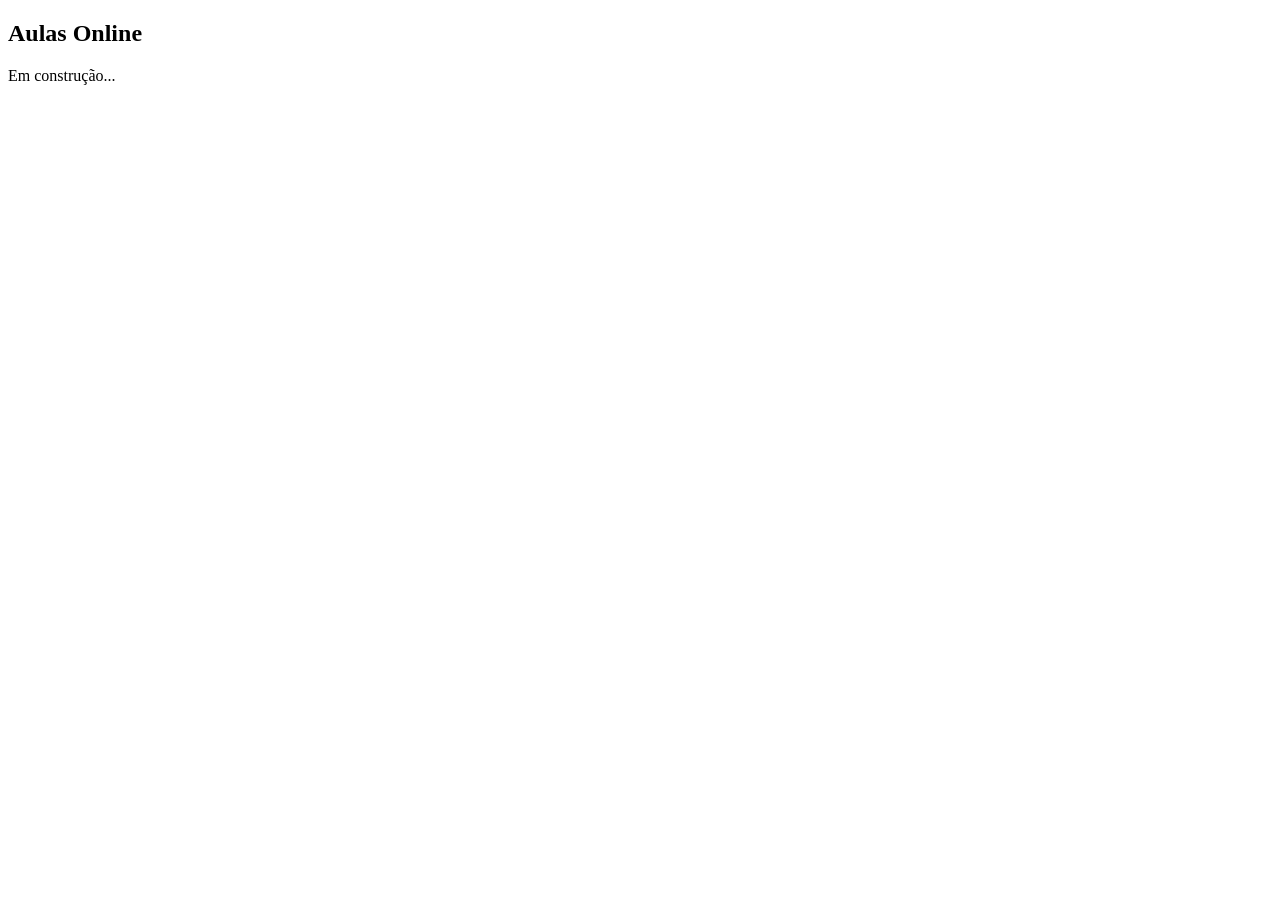
==== pages/aulas-online.html @ 25e07042 "update canonical pages for indexing correct url" ====
<!DOCTYPE html>
<html lang="pt-BR">

<head>
    <meta charset="UTF-8">
    <meta name="viewport" content="width=device-width, initial-scale=1.0">
    <!-- Meta description -->
    <meta name="description"
        content="A Comunidade Cristã Liceu é uma igreja protestante em Belo Horizonte dedicada ao estudo da Palavra de Deus, cultos, leituras de livros clássicos.">

    <title>Comunidade Cristã Liceu</title>
    <!-- Open Graph -->
    <meta property="og:title" content="Comunidade Cristã Liceu">
    <meta property="og:description"
        content="A Comunidade Cristã Liceu é uma igreja em Belo Horizonte dedicada ao estudo da Palavra de Deus, cultos, cursos bíblicos e leituras de livros clássicos.">
    <meta property="og:image" content="https://alexsmarra.github.io/Liceu/images/logos/logo-main.jpg">
    <meta property="og:url" content="https://alexsmarra.github.io/Liceu/">
    <meta property="og:type" content="website">

    <!-- Favicon -->
    <link rel="icon" href="../images/logos/logo-favicon.png" type="image/x-icon">
    <link rel="stylesheet" href="../css/main.css">
        <!-- Canonical url -->
    <link rel="canonical" href="https://comunidadecristaliceu.vercel.app/aulas-online.html">
</head>

<body>
    <header id="site-header"></header>

    <main class="page-content fill-screen">
        <section class="content pages-section">
            <h2>Aulas Online</h2>
            <p>Em construção...</p>
        </section>
    </main>

    <footer id="site-footer"></footer>
    <script type="module" src="../js/include.js"></script>
</body>

</html>
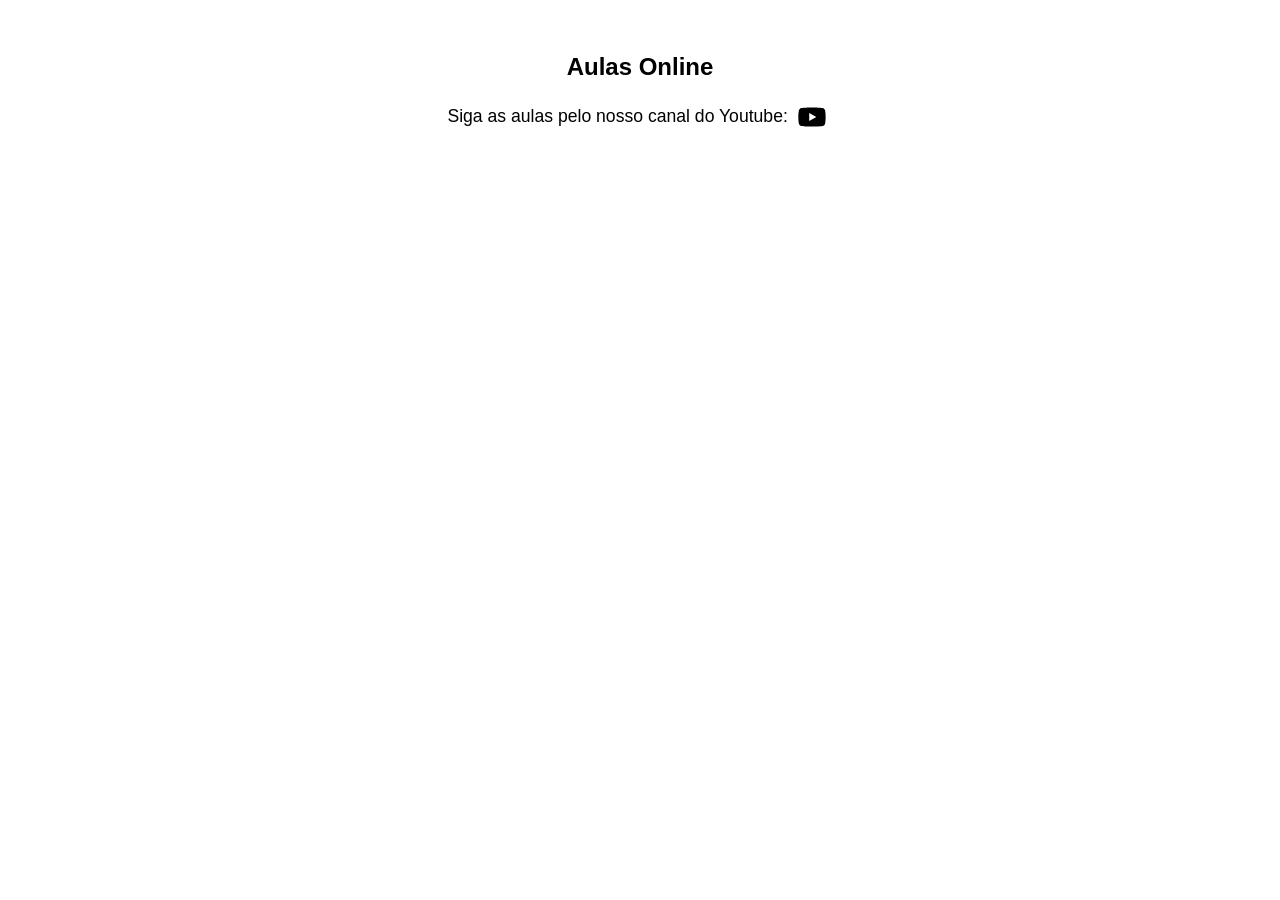
==== commit 6acae89a: "update html sobre, css para sobre.html, e aulas-online" ====
--- a/pages/aulas-online.html
+++ b/pages/aulas-online.html
@@ -13,14 +13,13 @@
     <meta property="og:title" content="Comunidade Cristã Liceu">
     <meta property="og:description"
         content="A Comunidade Cristã Liceu é uma igreja em Belo Horizonte dedicada ao estudo da Palavra de Deus, cultos, cursos bíblicos e leituras de livros clássicos.">
-    <meta property="og:image" content="https://alexsmarra.github.io/Liceu/images/logos/logo-main.jpg">
-    <meta property="og:url" content="https://alexsmarra.github.io/Liceu/">
+    <meta property="og:image" content="https://comunidadecristaliceu.vercel.app/images/logos/logo-main.jpg">
+    <meta property="og:url" content="https://comunidadecristaliceu.vercel.app/aulas-online.html">
     <meta property="og:type" content="website">
-
     <!-- Favicon -->
     <link rel="icon" href="../images/logos/logo-favicon.png" type="image/x-icon">
     <link rel="stylesheet" href="../css/main.css">
-        <!-- Canonical url -->
+    <!-- Canonical url -->
     <link rel="canonical" href="https://comunidadecristaliceu.vercel.app/aulas-online.html">
 </head>
 
@@ -30,7 +29,18 @@
     <main class="page-content fill-screen">
         <section class="content pages-section">
             <h2>Aulas Online</h2>
-            <p>Em construção...</p>
+            <div class="contato-cards">
+                <div class="contato-card-aulas-online">
+                    <p>Siga as aulas pelo nosso canal do Youtube:</p>
+                    <a href="https://www.youtube.com/@cliceubrasil" target="_blank" aria-label="YouTube">
+                        <svg class="icon-svg" fill="currentColor" xmlns="http://www.w3.org/2000/svg"
+                            viewBox="0 0 640 640"><!--!Font Awesome Free v7.0.1 by @fontawesome - https://fontawesome.com License - https://fontawesome.com/license/free Copyright 2025 Fonticons, Inc.-->
+                            <path
+                                d="M581.7 188.1C575.5 164.4 556.9 145.8 533.4 139.5C490.9 128 320.1 128 320.1 128C320.1 128 149.3 128 106.7 139.5C83.2 145.8 64.7 164.4 58.4 188.1C47 231 47 320.4 47 320.4C47 320.4 47 409.8 58.4 452.7C64.7 476.3 83.2 494.2 106.7 500.5C149.3 512 320.1 512 320.1 512C320.1 512 490.9 512 533.5 500.5C557 494.2 575.5 476.3 581.8 452.7C593.2 409.8 593.2 320.4 593.2 320.4C593.2 320.4 593.2 231 581.8 188.1zM264.2 401.6L264.2 239.2L406.9 320.4L264.2 401.6z" />
+                        </svg>
+                    </a>
+                </div>
+            </div>
         </section>
     </main>
 
--- a/css/main.css
+++ b/css/main.css
@@ -0,0 +1,120 @@
+@import url('variables.css');
+@import url('layout.css');
+@import url('header.css');
+@import url('footer.css');
+@import url('carousel.css');
+
+/* Reset e estilos base */
+* {
+  margin: 0;
+  padding: 0;
+  box-sizing: border-box;
+  font-family: 'Segoe UI', Tahoma, Geneva, Verdana, sans-serif;
+}
+
+body {
+  background-color: var(--background-color);
+  line-height: 1.6;
+  min-height: 100vh;
+  display: flex;
+  flex-direction: column;
+  opacity: 1;
+  transition: opacity 0.3s ease;
+  /* efeito suave */
+}
+
+body.fade-out {
+  opacity: 0;
+  background-color: var(--primary-color);
+}
+
+main {
+  padding: 0;
+}
+
+h1,
+h2,
+h3,
+h4,
+h5,
+h6 {
+  color: var(--heading-color);
+}
+
+p,
+li {
+  color: var(--text-color);
+}
+
+p a i {
+  font-size: 2rem;
+}
+
+a {
+  color: var(--primary-color);
+  text-decoration: none;
+  /* opcional, depende do estilo */
+}
+
+.contato-card {
+  display: flex;
+  flex-direction: column;
+  align-items: center;
+}
+
+.contato-card h3 {
+  position: relative;
+  padding-bottom: .5rem;
+  text-align: center;
+  width: fit-content;
+}
+
+.contato-card h3::after {
+  content: "";
+  display: block;
+  height: 2px;
+  min-width: 40px;
+  /* largura mínima opcional */
+  max-width: 100%;
+  background: var(--accent-color);
+  border-radius: 2px;
+  margin: -3px auto 0 auto;
+}
+
+.pages-section h2 {
+  position: relative;
+  padding-bottom: 1rem;
+  text-align: center;
+  width: fit-content;
+}
+
+.pages-section h2::after {
+  content: "";
+  display: block;
+  height: 2px;
+  /* largura mínima opcional */
+  min-width: 40px;
+  max-width: 100%;
+  background: var(--accent-color);
+  border-radius: 2px;
+  margin: -3px auto 0 auto;
+}
+
+.pages-section .contato-card a .icon-svg,
+.pages-section .contato-card-aulas-online a .icon-svg {
+  width: 2rem;
+  height: 2rem;
+  vertical-align: middle;
+  margin-right: 0.3em;
+  color: var(--text-color);
+  transition: filter 0.2s, transform 0.2s;
+  cursor: pointer;
+}
+
+.pages-section .contato-card a:hover .icon-svg,
+.pages-section .contato-card-aulas-online a:hover .icon-svg {
+  filter: brightness(1.3);
+  transform: scale(1.15);
+  transition: filter 0.2s, transform 0.2s, color 0.2s;
+  color: var(--icon-main-hover-color);
+}
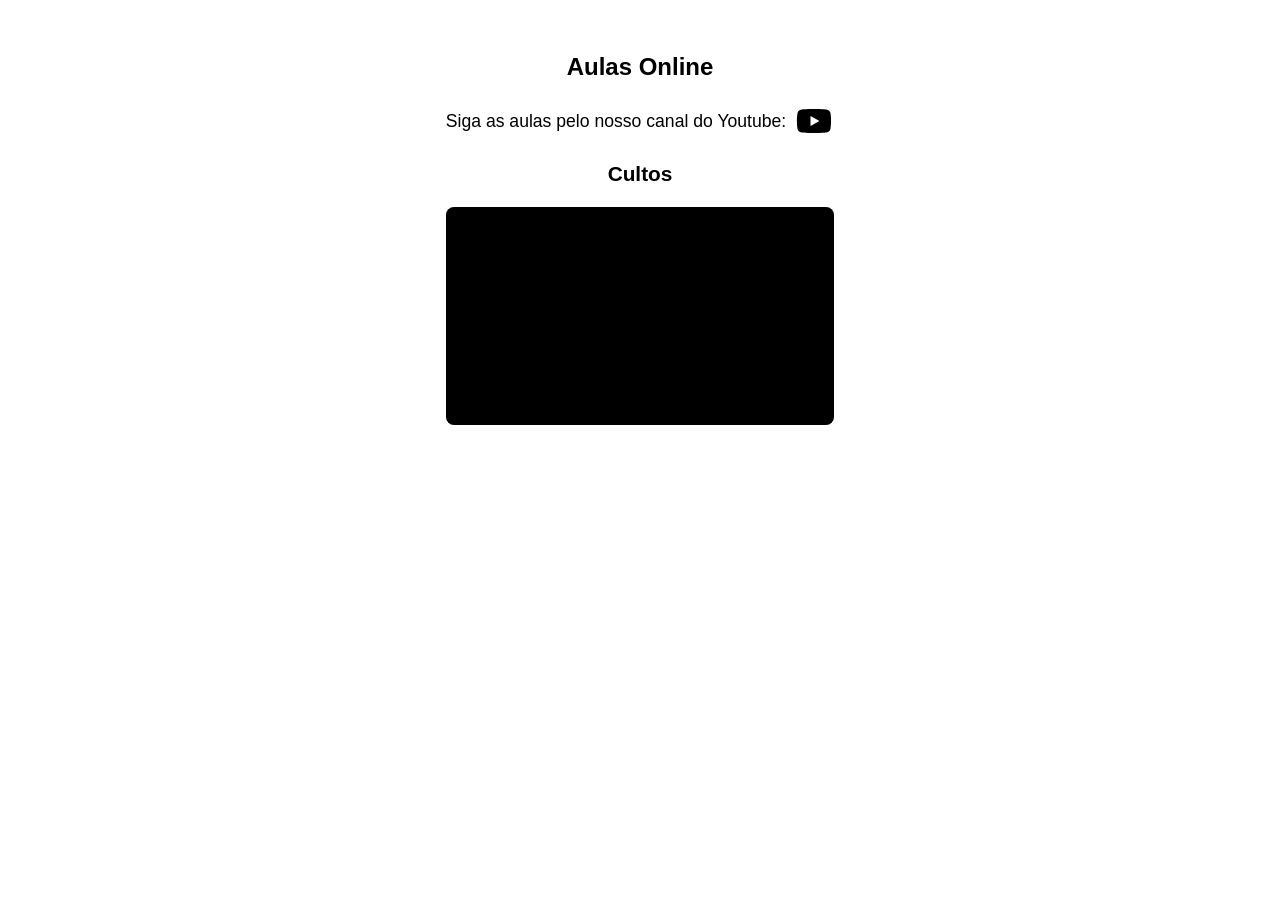
==== commit 0a15e289: "youtube embeed on aulas-online" ====
--- a/pages/aulas-online.html
+++ b/pages/aulas-online.html
@@ -8,14 +8,26 @@
     <meta name="description"
         content="A Comunidade Cristã Liceu é uma igreja protestante em Belo Horizonte dedicada ao estudo da Palavra de Deus, cultos, leituras de livros clássicos.">
 
-    <title>Comunidade Cristã Liceu</title>
+    <title>Aulas Online - Comunidade Cristã Liceu</title>
     <!-- Open Graph -->
-    <meta property="og:title" content="Comunidade Cristã Liceu">
+    <meta property="og:title" content="Aulas Online - Comunidade Cristã Liceu">
     <meta property="og:description"
-        content="A Comunidade Cristã Liceu é uma igreja em Belo Horizonte dedicada ao estudo da Palavra de Deus, cultos, cursos bíblicos e leituras de livros clássicos.">
+        content="Acompanhe nossas transmissões, cultos de 2026 e lives de estudos bíblicos online.">
     <meta property="og:image" content="https://comunidadecristaliceu.vercel.app/images/logos/logo-main.jpg">
     <meta property="og:url" content="https://comunidadecristaliceu.vercel.app/aulas-online.html">
     <meta property="og:type" content="website">
+
+    <!-- JSON-LD para Nome do Site -->
+    <script type="application/ld+json">
+    {
+        "@context": "https://schema.org",
+        "@type": "WebSite",
+        "name": "Comunidade Cristã Liceu",
+        "alternateName": ["Liceu", "Comunidade Liceu"],
+        "url": "https://comunidadecristaliceu.vercel.app/"
+    }
+    </script>
+
     <!-- Favicon -->
     <link rel="icon" href="../images/logos/logo-favicon.png" type="image/x-icon">
     <link rel="stylesheet" href="../css/main.css">
@@ -29,16 +41,30 @@
     <main class="page-content fill-screen">
         <section class="content pages-section">
             <h2>Aulas Online</h2>
+
             <div class="contato-cards">
-                <div class="contato-card-aulas-online">
+                <!-- Banner do Canal -->
+                <div class="contato-card-aulas-online channel-banner">
                     <p>Siga as aulas pelo nosso canal do Youtube:</p>
                     <a href="https://www.youtube.com/@cliceubrasil" target="_blank" aria-label="YouTube">
-                        <svg class="icon-svg" fill="currentColor" xmlns="http://www.w3.org/2000/svg"
-                            viewBox="0 0 640 640"><!--!Font Awesome Free v7.0.1 by @fontawesome - https://fontawesome.com License - https://fontawesome.com/license/free Copyright 2025 Fonticons, Inc.-->
-                            <path
-                                d="M581.7 188.1C575.5 164.4 556.9 145.8 533.4 139.5C490.9 128 320.1 128 320.1 128C320.1 128 149.3 128 106.7 139.5C83.2 145.8 64.7 164.4 58.4 188.1C47 231 47 320.4 47 320.4C47 320.4 47 409.8 58.4 452.7C64.7 476.3 83.2 494.2 106.7 500.5C149.3 512 320.1 512 320.1 512C320.1 512 490.9 512 533.5 500.5C557 494.2 575.5 476.3 581.8 452.7C593.2 409.8 593.2 320.4 593.2 320.4C593.2 320.4 593.2 231 581.8 188.1zM264.2 401.6L264.2 239.2L406.9 320.4L264.2 401.6z" />
+                        <svg class="youtube-brand-icon" xmlns="http://www.w3.org/2000/svg" viewBox="0 0 640 640">
+                            <path fill="" d="M581.7 188.1C575.5 164.4 556.9 145.8 533.4 139.5C490.9 128 320.1 128 320.1 128C320.1 128 149.3 128 106.7 139.5C83.2 145.8 64.7 164.4 58.4 188.1C47 231 47 320.4 47 320.4C47 320.4 47 409.8 58.4 452.7C64.7 476.3 83.2 494.2 106.7 500.5C149.3 512 320.1 512 320.1 512C320.1 512 490.9 512 533.5 500.5C557 494.2 575.5 476.3 581.8 452.7C593.2 409.8 593.2 320.4 593.2 320.4C593.2 320.4 593.2 231 581.8 188.1z" />
+                            <path fill="#FFFFFF" d="M264.2 401.6L264.2 239.2L406.9 320.4L264.2 401.6z" />
                         </svg>
                     </a>
+                </div>
+
+                <!-- Bloco: Cultos e Lives -->
+                <div class="contato-card-aulas-online video-block">
+                    <h3 class="video-block-title">Cultos</h3>
+                    <div class="video-container">
+                        <iframe 
+                            src="https://www.youtube.com/embed/videoseries?list=PLSZBY1wfuGLhpGgjGvIJJHtYQIQ9QIymD" 
+                            title="Playlist - Cultos e Lives" 
+                            allow="accelerometer; autoplay; clipboard-write; encrypted-media; gyroscope; picture-in-picture; web-share" 
+                            allowfullscreen>
+                        </iframe>
+                    </div>
                 </div>
             </div>
         </section>
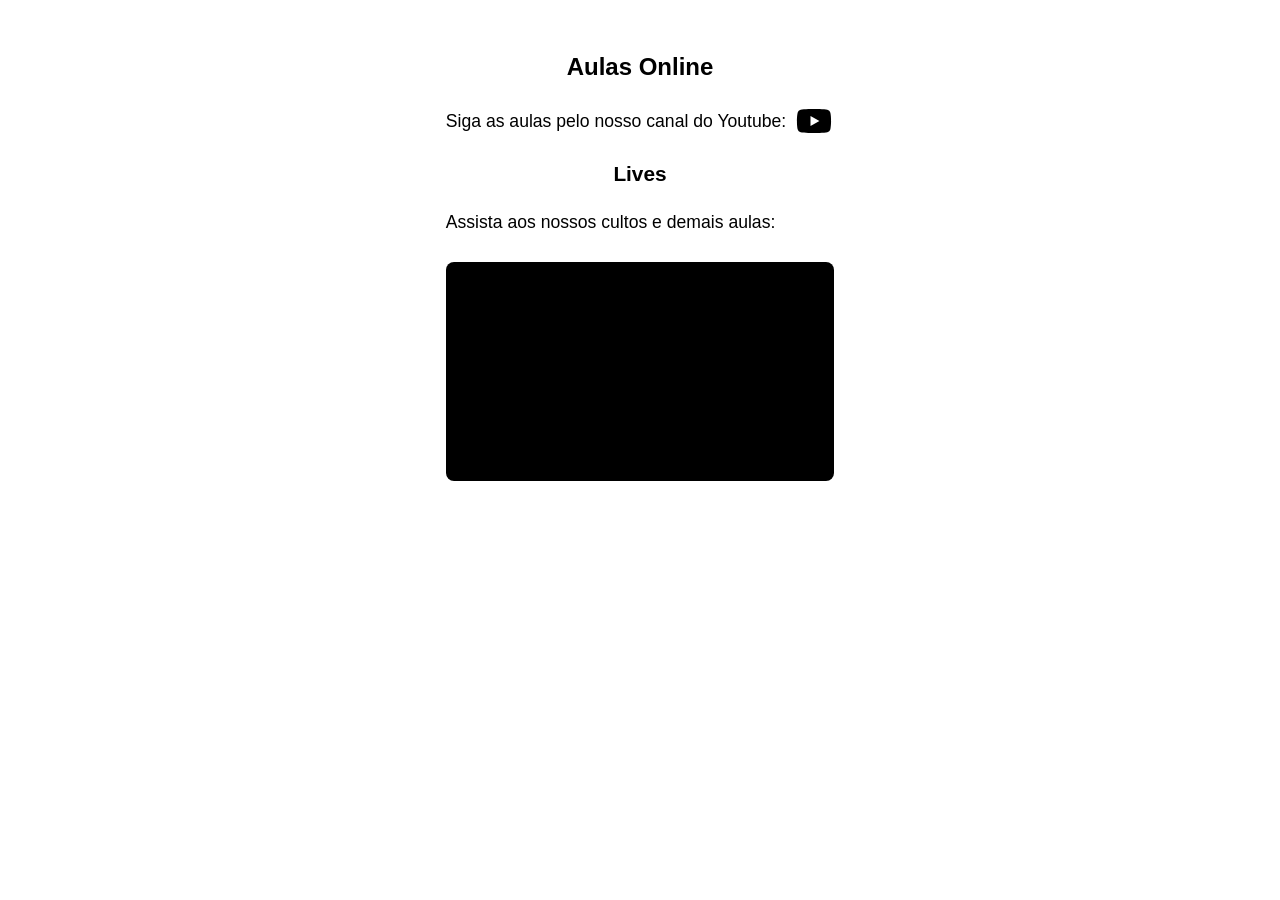
==== commit 557e4fe0: "fix icon youtube aulas-online" ====
--- a/pages/aulas-online.html
+++ b/pages/aulas-online.html
@@ -56,7 +56,8 @@
 
                 <!-- Bloco: Cultos e Lives -->
                 <div class="contato-card-aulas-online video-block">
-                    <h3 class="video-block-title">Cultos</h3>
+                    <h3 class="video-block-title">Lives</h3>
+                    <p>Assista aos nossos cultos e demais aulas:</p>
                     <div class="video-container">
                         <iframe 
                             src="https://www.youtube.com/embed/videoseries?list=PLSZBY1wfuGLhpGgjGvIJJHtYQIQ9QIymD" 
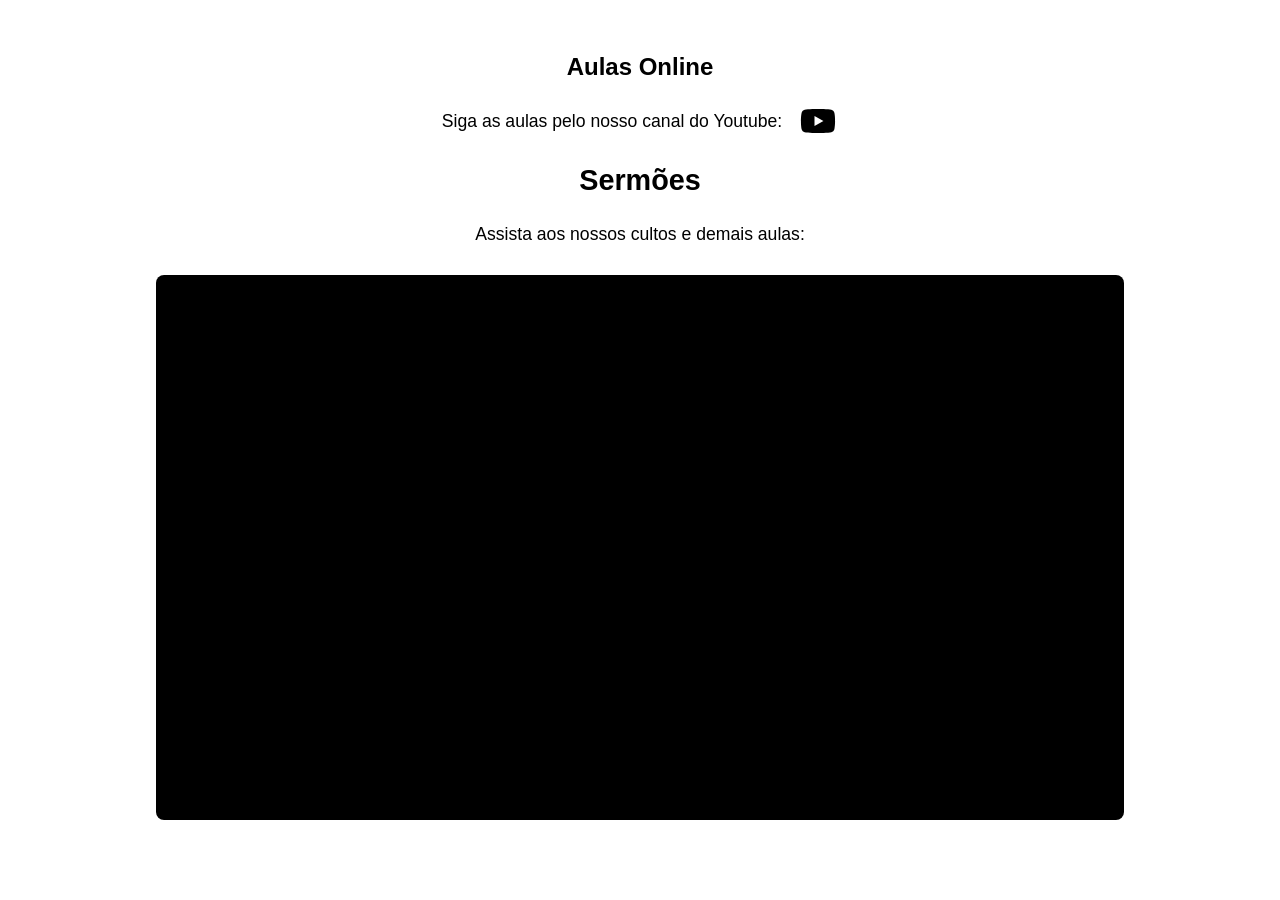
==== commit 86297ee2: "add img theme in sobre.html, and fix width logo footer" ====
--- a/pages/aulas-online.html
+++ b/pages/aulas-online.html
@@ -56,7 +56,7 @@
 
                 <!-- Bloco: Cultos e Lives -->
                 <div class="contato-card-aulas-online video-block">
-                    <h3 class="video-block-title">Lives</h3>
+                    <h3 class="video-block-title">Sermões</h3>
                     <p>Assista aos nossos cultos e demais aulas:</p>
                     <div class="video-container">
                         <iframe 
